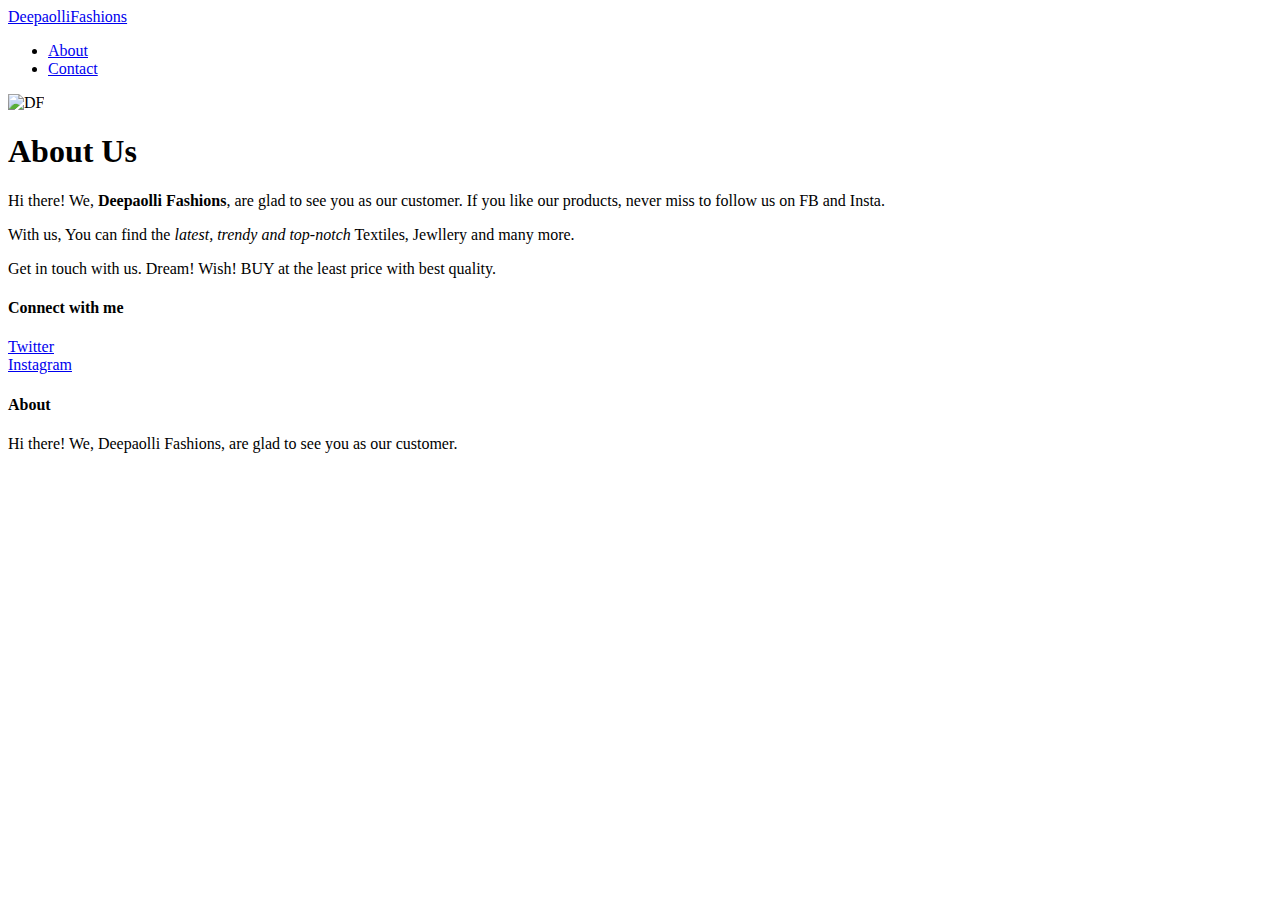
==== about.html @ b69bb60e "Add files via upload" ====
<!DOCTYPE html>
<html>
    <head>
        <title>About</title>
        <link rel="stylesheet" href="style.css">
    </head>
    <body>
        <header>
            <div class="container">
                <a href="home.html" id="header-title">DeepaolliFashions</a>
                <ul id="header-nav">
                    <li><a href="about.html">About</a></li>
                    <li><a href="mailto:deepaollifashions@gmai.com">Contact</a></li>
                </ul>
            </div>
        </header>
        <article>
            <div class="container">
                <div class="about">
                    <img src="img/logo.png" alt="DF" class="about-author">
                    <h1 class="about-title">About Us</h1>
                    <div class="about-content">
                        <p>Hi there! We, <b>Deepaolli Fashions</b>, are glad to see you as our customer. If you like our products, never miss to follow us on FB and Insta.</p>
                        <p>With us, You can find the <i>latest, trendy and top-notch</i> Textiles, Jewllery and many more.</p>
                        <p>Get in touch with us. Dream! Wish! BUY at the least price with best quality.</p>
                    </div>
                </div>
            </div>
        </article>
        <footer>
            <div class="container">
                <div class="column">
                    <h4>Connect with me</h4>
                    <p>
                        <a href="https://twitter.com/deepaolli">Twitter</a> <br>
                        <a href="https://www.instagram.com/deepaollifashions">Instagram</a>
                    </p>
                </div>
                <div class="column">
                    <h4>About</h4>
                    <p>Hi there! We, Deepaolli Fashions, are glad to see you as our customer.</p>
                </div>
            </div>
        </footer>
        <script src="script.js"></script>
    </body>
</html>
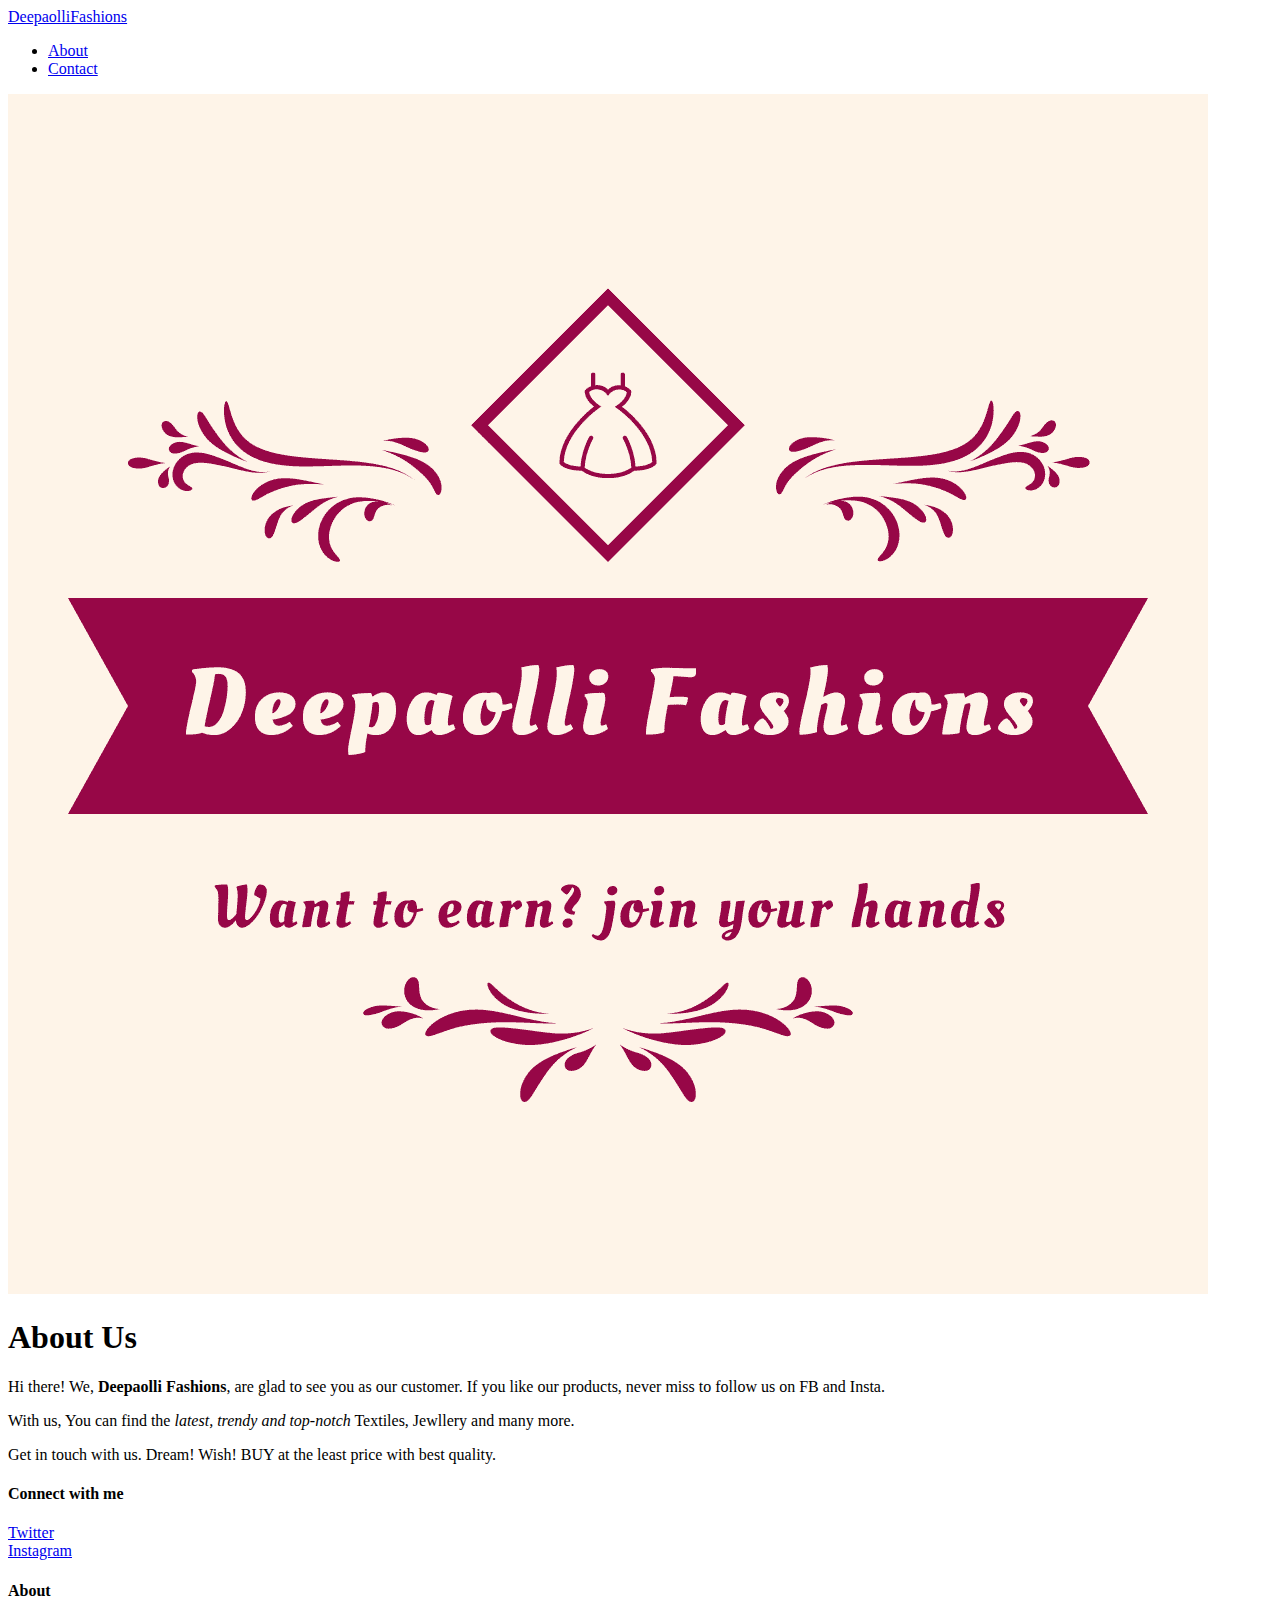
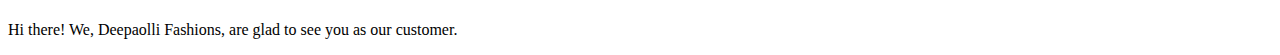
==== commit d4508241: "Update about.html" ====
--- a/about.html
+++ b/about.html
@@ -7,7 +7,7 @@
     <body>
         <header>
             <div class="container">
-                <a href="home.html" id="header-title">DeepaolliFashions</a>
+                <a href="index.html" id="header-title">DeepaolliFashions</a>
                 <ul id="header-nav">
                     <li><a href="about.html">About</a></li>
                     <li><a href="mailto:deepaollifashions@gmai.com">Contact</a></li>
@@ -17,7 +17,7 @@
         <article>
             <div class="container">
                 <div class="about">
-                    <img src="img/logo.png" alt="DF" class="about-author">
+                    <img src="logo.png" alt="DF" class="about-author">
                     <h1 class="about-title">About Us</h1>
                     <div class="about-content">
                         <p>Hi there! We, <b>Deepaolli Fashions</b>, are glad to see you as our customer. If you like our products, never miss to follow us on FB and Insta.</p>
@@ -44,4 +44,4 @@
         </footer>
         <script src="script.js"></script>
     </body>
-</html>+</html>
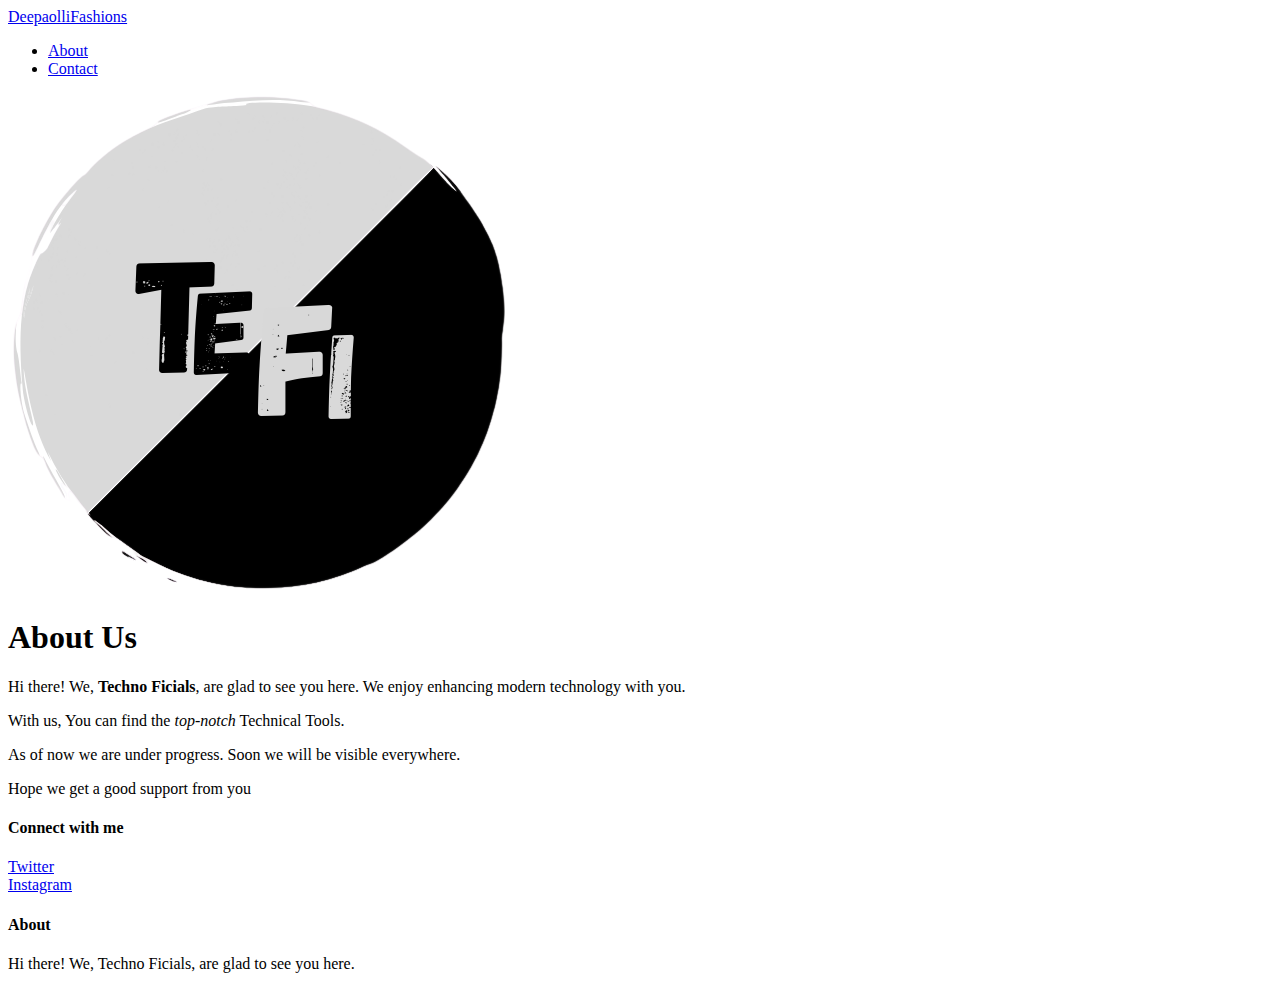
==== commit d8b0ef98: "Update about.html" ====
--- a/about.html
+++ b/about.html
@@ -10,19 +10,20 @@
                 <a href="index.html" id="header-title">DeepaolliFashions</a>
                 <ul id="header-nav">
                     <li><a href="about.html">About</a></li>
-                    <li><a href="mailto:deepaollifashions@gmai.com">Contact</a></li>
+                    <li><a href="mailto:technoficials@gmail.com">Contact</a></li>
                 </ul>
             </div>
         </header>
         <article>
             <div class="container">
                 <div class="about">
-                    <img src="logo.png" alt="DF" class="about-author">
+                    <img src="logo.png" alt="TF" class="about-author">
                     <h1 class="about-title">About Us</h1>
                     <div class="about-content">
-                        <p>Hi there! We, <b>Deepaolli Fashions</b>, are glad to see you as our customer. If you like our products, never miss to follow us on FB and Insta.</p>
-                        <p>With us, You can find the <i>latest, trendy and top-notch</i> Textiles, Jewllery and many more.</p>
-                        <p>Get in touch with us. Dream! Wish! BUY at the least price with best quality.</p>
+                        <p>Hi there! We, <b>Techno Ficials</b>, are glad to see you here. We enjoy enhancing modern technology with you.</p>
+                        <p>With us, You can find the <i>top-notch</i> Technical Tools.</p>
+                        <p>As of now we are under progress. Soon we will be visible everywhere.</p>
+                        <p>Hope we get a good support from you</p>
                     </div>
                 </div>
             </div>
@@ -32,13 +33,13 @@
                 <div class="column">
                     <h4>Connect with me</h4>
                     <p>
-                        <a href="https://twitter.com/deepaolli">Twitter</a> <br>
-                        <a href="https://www.instagram.com/deepaollifashions">Instagram</a>
+                        <a href="https://twitter.com/technoficials">Twitter</a> <br>
+                        <a href="https://www.instagram.com/technoficials_india">Instagram</a>
                     </p>
                 </div>
                 <div class="column">
                     <h4>About</h4>
-                    <p>Hi there! We, Deepaolli Fashions, are glad to see you as our customer.</p>
+                    <p>Hi there! We, Techno Ficials, are glad to see you here.</p>
                 </div>
             </div>
         </footer>
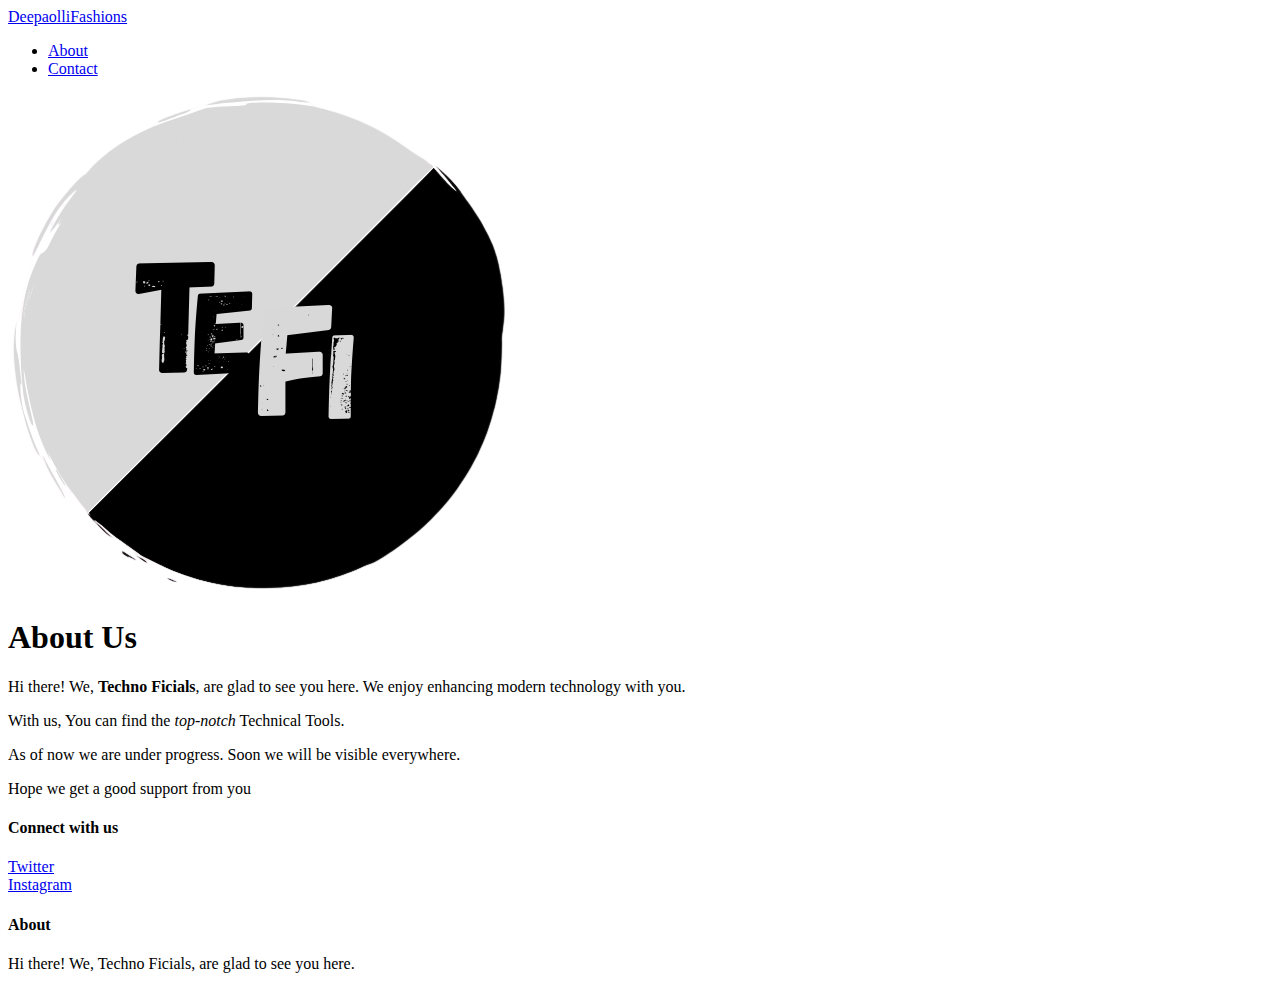
==== commit 055d6a5a: "Update about.html" ====
--- a/about.html
+++ b/about.html
@@ -31,7 +31,7 @@
         <footer>
             <div class="container">
                 <div class="column">
-                    <h4>Connect with me</h4>
+                    <h4>Connect with us</h4>
                     <p>
                         <a href="https://twitter.com/technoficials">Twitter</a> <br>
                         <a href="https://www.instagram.com/technoficials_india">Instagram</a>
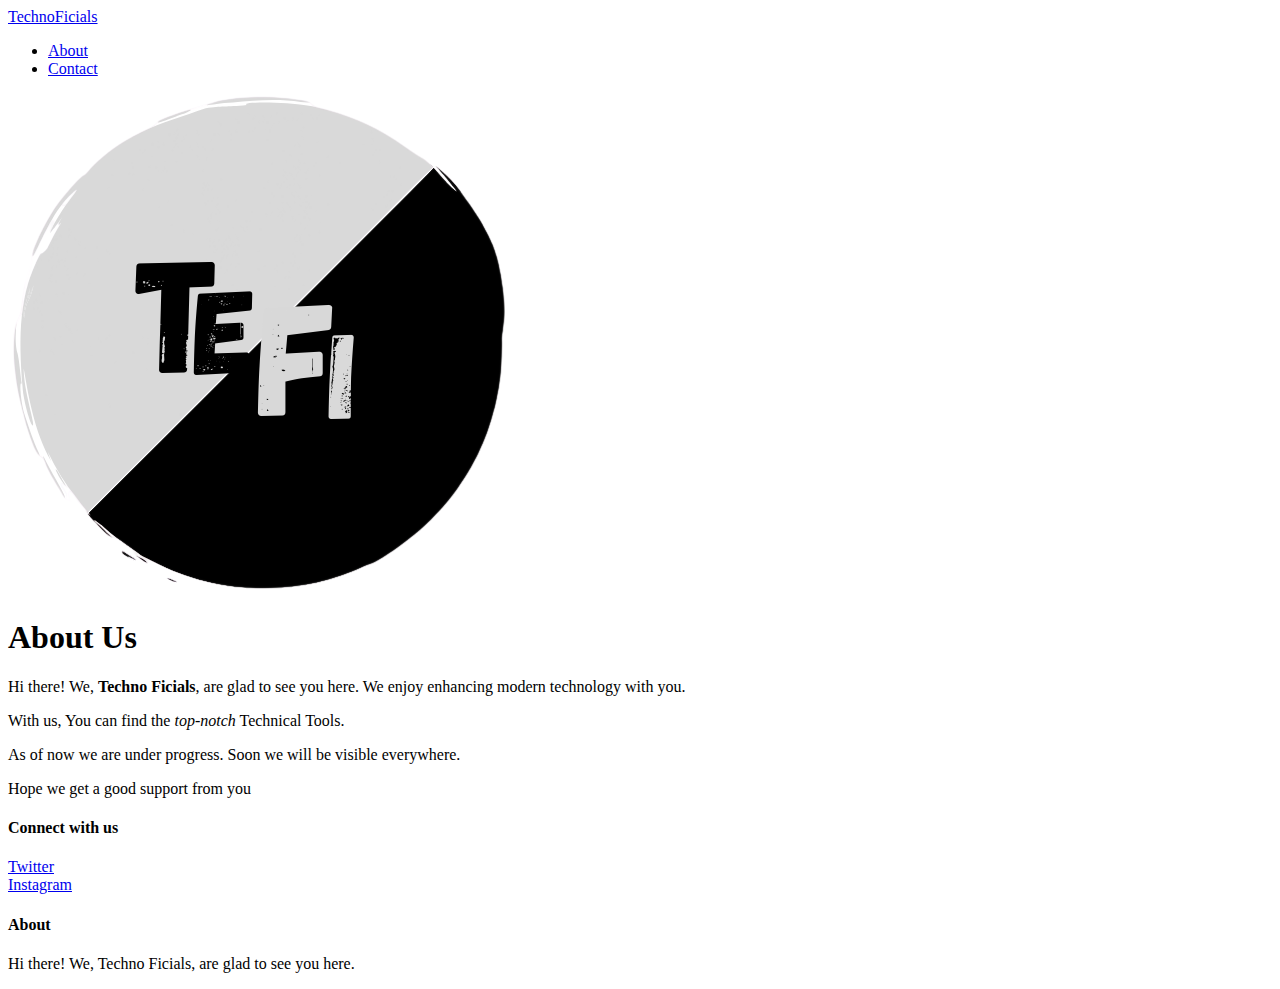
==== commit 1d71c14f: "Update about.html" ====
--- a/about.html
+++ b/about.html
@@ -7,7 +7,7 @@
     <body>
         <header>
             <div class="container">
-                <a href="index.html" id="header-title">DeepaolliFashions</a>
+                <a href="index.html" id="header-title">TechnoFicials</a>
                 <ul id="header-nav">
                     <li><a href="about.html">About</a></li>
                     <li><a href="mailto:technoficials@gmail.com">Contact</a></li>
